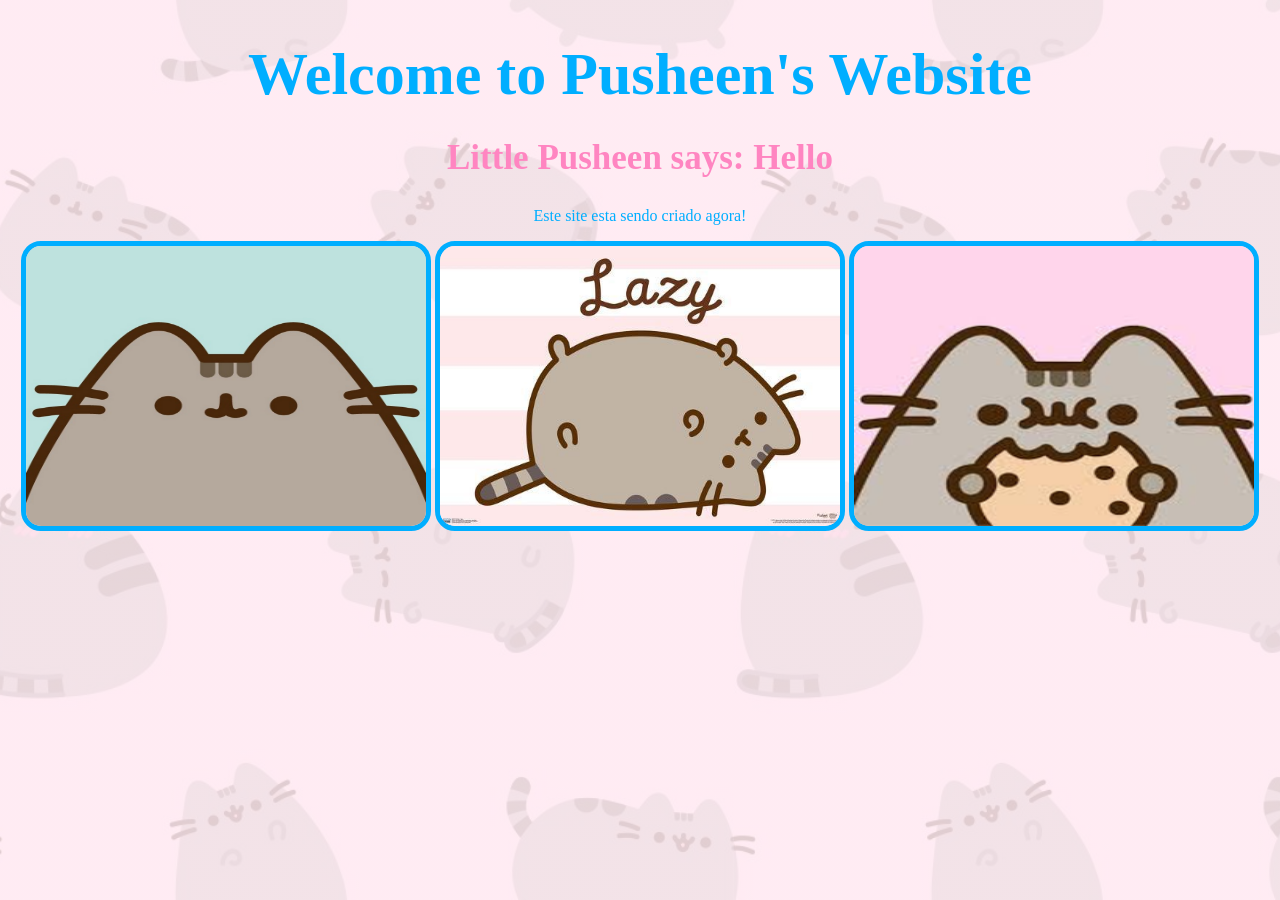
==== pagina web/home.html @ 017ad6de "Add files via upload" ====
<!DOCTYPE html>
<html> 
    <head>
        <title>Meu primeiro site</title>
        <link href="https://fonts.googleapis.com/css2?family=Delius&display=swap"> 
        <link rel="stylesheet" href="index.css">
    </head>
    <body>
        <h1>Welcome to Pusheen's Website</h1>
        <h2>Little Pusheen says: Hello</h2>
        <p>Este site esta sendo criado agora!</p>
        <img src="pusheen2.jpg" alt= "Pusheen linda">
        <img src="pusheen1.jpg" alt= "Oi Pusheen">
        <img src="pusheen3.png">
    </body>
</html>
---- pagina web/index.css ----
h1 {
    font-size: 60px; 
    margin-bottom: 10px; 
}

h2 {
    font-size: 35px; 
    color: #ff85c1; 
}

body {
    /* O RGBA é uma forma de definir cores no CSS | O Alpha serve para controlar a opacidade (transparência) de uma cor*/
    background-image: linear-gradient(
        rgba(255, 240, 250, 0.7), 
        rgba(255, 240, 250, 0.7)
      ),
    url('pusheenfundo.jpg'); 
    
    /* Configurações essenciais para a imagem ficar bonita: */
    background-size: cover;      /* Faz a imagem cobrir a tela inteira */
    background-position: center; /* Centraliza a imagem */
    background-attachment: fixed; /* A imagem não "sobe" quando você rola a página */
    background-repeat: no-repeat;

    background-color: rgb(255, 240, 250);
    color: #00aeff;
    font-family: "Delius", cursive;
    text-align: center;
}

img{
    border-radius: 20px;
    border: 5px solid #00aeff;
    box-shadow: 0px 0x 20px #00aeff;
    width: 400px;
    height: 280px;
}

img:hover{
    transform: scale(1.1);
    filter: grayscale(0);
    cursor: pointer;
    transition: 0.5s;
}
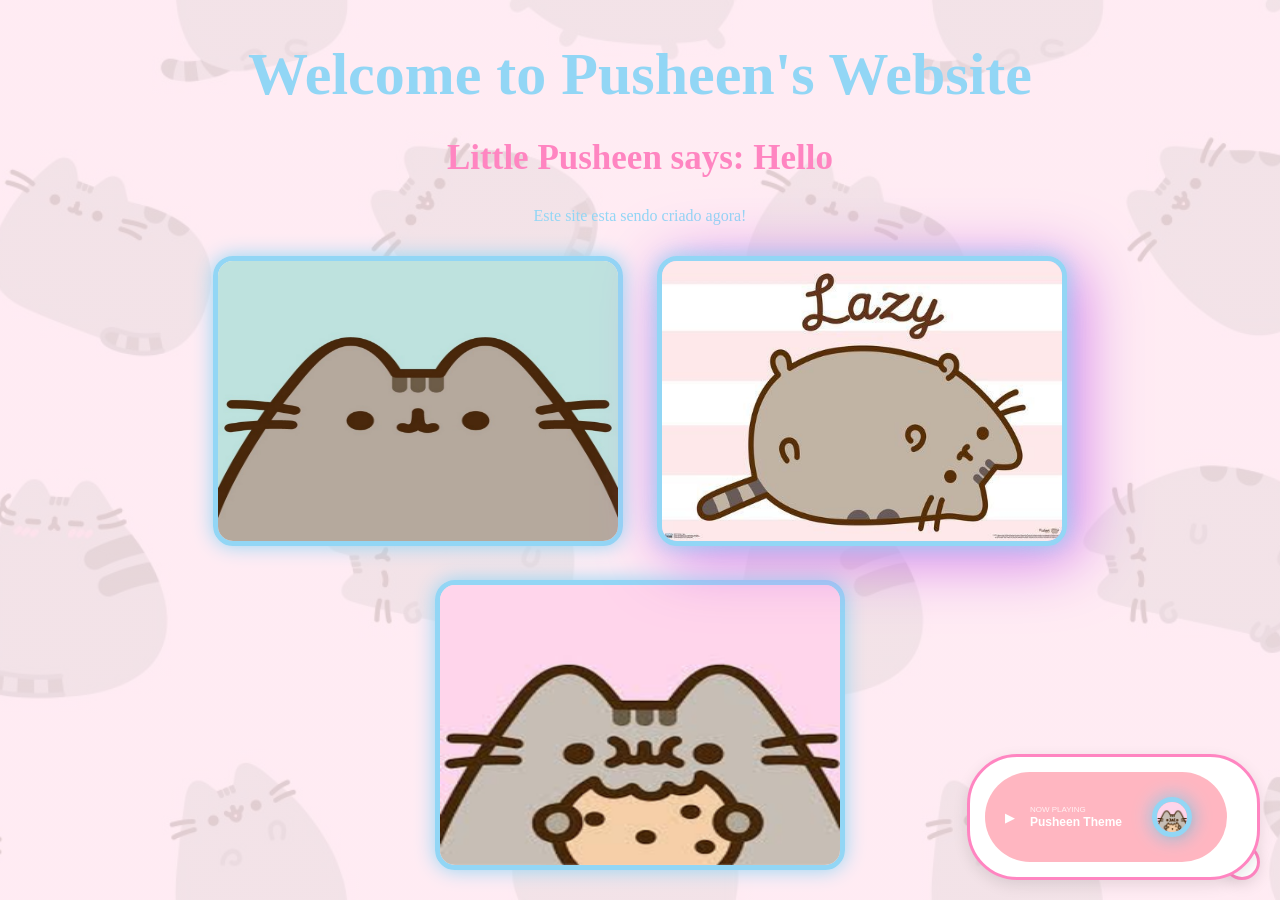
==== commit acb7858c: "Add files via upload" ====
--- a/pagina web/home.html
+++ b/pagina web/home.html
@@ -10,7 +10,38 @@
         <h2>Little Pusheen says: Hello</h2>
         <p>Este site esta sendo criado agora!</p>
         <img src="pusheen2.jpg" alt= "Pusheen linda">
-        <img src="pusheen1.jpg" alt= "Oi Pusheen">
+        <img src="pusheen1.jpg" class = "foto-post" alt= "Oi Pusheen">
         <img src="pusheen3.png">
-    </body>
-</html>+
+        <div class="chuva">
+            <div class="gota"></div>
+            <div class="gota"></div>
+            <div class="gota"></div>
+            <div class="gota"></div>
+            <div class="gota"></div>
+            <div class="gota"></div>
+            <div class="gota"></div>
+            <div class="gota"></div>
+        </div>
+
+        <div class="player-container">
+            <audio id="musica-site" src="musica-pusheen.mp3"></audio>
+            
+            <div class="player-container">
+                <audio id="musica-site" src="musica-pusheen.mp3"></audio>
+                
+                <button id="botao-controle" onclick="toggleMusica()">
+                    <span id="icone">▶</span>
+                    
+                    <div class="info-musica">
+                        <span class="status-texto">Now playing</span>
+                        <span class="nome-musica">Pusheen Theme</span>
+                    </div>
+                    
+                    <img src="pusheen3.png" class="pusheen-botao" alt="Pusheen icon">
+                </button>
+                
+                <div class="barra-progresso">
+                    <div id="progresso-atual"></div>
+                </div>
+            </div>
--- a/pagina web/index.css
+++ b/pagina web/index.css
@@ -1,3 +1,4 @@
+/* --- Títulos --- */
 h1 {
     font-size: 60px; 
     margin-bottom: 10px; 
@@ -8,37 +9,145 @@
     color: #ff85c1; 
 }
 
+/* --- Configurações do Corpo (Fundo e Fonte) --- */
 body {
-    /* O RGBA é uma forma de definir cores no CSS | O Alpha serve para controlar a opacidade (transparência) de uma cor*/
+    background-color: rgb(255, 240, 250);
     background-image: linear-gradient(
         rgba(255, 240, 250, 0.7), 
         rgba(255, 240, 250, 0.7)
       ),
     url('pusheenfundo.jpg'); 
     
-    /* Configurações essenciais para a imagem ficar bonita: */
-    background-size: cover;      /* Faz a imagem cobrir a tela inteira */
-    background-position: center; /* Centraliza a imagem */
-    background-attachment: fixed; /* A imagem não "sobe" quando você rola a página */
+    background-size: cover;
+    background-position: center;
+    background-attachment: fixed;
     background-repeat: no-repeat;
 
-    background-color: rgb(255, 240, 250);
-    color: #00aeff;
+    color: #92d6f5;
     font-family: "Delius", cursive;
     text-align: center;
+    overflow-x: hidden; /* Evita que a chuva crie barras de rolagem */
 }
 
-img{
+/* --- Imagens da Galeria --- */
+img {
     border-radius: 20px;
-    border: 5px solid #00aeff;
-    box-shadow: 0px 0x 20px #00aeff;
+    border: 5px solid #92d6f5;
+    box-shadow: 0px 0px 20px #92d6f5; /* Corrigido de 0x para 0px */
     width: 400px;
     height: 280px;
+    margin: 15px; /* Espaço entre as imagens */
+    transition: 0.5s; /* Transição aqui para suavizar a volta do hover */
 }
 
-img:hover{
+img:hover {
     transform: scale(1.1);
     filter: grayscale(0);
     cursor: pointer;
-    transition: 0.5s;
-}+}
+
+.foto-post {
+    filter: sepia (0.8);
+    filter: blur (5px);
+    filter: hue-rotate(90deg);
+    filter: drop-shadow(10px 10px 30px rgb(209, 125, 235));
+}
+
+.player-container {
+    position: fixed;
+    bottom: 20px;
+    right: 20px;
+    background: white;
+    padding: 15px;
+    border-radius: 50px;
+    display: flex;
+    align-items: center;
+    gap: 15px;
+    box-shadow: 0 5px 15px rgba(0,0,0,0.1);
+    border: 3px solid #ff85c1;
+    z-index: 1000;
+}
+
+/* Container do botão para alinhar tudo em linha */
+#botao-controle {
+    display: flex;
+    align-items: center;    /* Centraliza os itens verticalmente */
+    gap: 15px;              /* Espaço entre ícone, texto e imagem */
+    padding: 10px 20px;
+    background-color: #ffb6c1; 
+    border: none;
+    border-radius: 50px;
+    cursor: pointer;
+    font-family: 'Delius', sans-serif;
+    color: white;
+    transition: 0.3s;
+}
+
+/* Organiza o texto em duas linhas (uma pequena e uma negrito) */
+.info-musica {
+    display: flex;
+    flex-direction: column;
+    align-items: flex-start; /* Alinha o texto à esquerda */
+    line-height: 1.2;
+}
+
+.status-texto {
+    font-size: 0.6em;
+    text-transform: uppercase;
+    opacity: 0.8;
+}
+
+.nome-musica {
+    font-size: 0.9em;
+    font-weight: bold;
+}
+
+/* Controla o tamanho da imagem da Pusheen dentro do botão */
+.pusheen-botao {
+    width: 30px;
+    height: auto;
+    filter: drop-shadow(2px 2px 2px rgba(0,0,0,0.1));
+}
+
+#botao-controle:hover {
+    background-color: #ff9ead;
+    transform: scale(1.02);
+}
+
+
+/* --- EFEITO DA CHUVA --- */
+@keyframes quedaInfinita {
+    0% { /* Início: 100px acima da tela, sem rotação e invisível */
+        transform: translateY(-100px) rotate(0deg);
+        opacity: 0;
+    }
+    10% { opacity: 1; } /* Com 10% do caminho, a imagem fica totalmente visível */
+    90% { opacity: 1; } /* Mantém a visibilidade até quase o final da tela */
+    100% { /* Final: Desce até 110% da altura da tela (vh), completa uma volta de 360 graus e some */
+        transform: translateY(110vh) rotate(360deg);
+        opacity: 0;
+    }
+}
+
+.gota {
+    position: fixed; /* Mantém a imagem fixa na tela mesmo se você rolar a página */
+    top: -100px; /* Começa escondida acima do topo da tela */
+    width: 50px; /* Define o tamanho da imagem que vai cair */
+    height: 50px; /* Caminho do arquivo da imagem */
+    background-image: url('pusheen3.png'); /* A mesma imagem que vai cair */
+    background-size: contain;
+    background-repeat: no-repeat;
+    z-index: -1;
+    pointer-events: none;
+    animation: quedaInfinita 7s linear infinite;
+}
+
+/* Distribuição das gotas (tempos e posições diferentes) */
+.gota:nth-child(1) { left: 5%;  animation-delay: 0s; }
+.gota:nth-child(2) { left: 15%; animation-delay: 2s; }
+.gota:nth-child(3) { left: 30%; animation-delay: 4s; }
+.gota:nth-child(4) { left: 45%; animation-delay: 1s; }
+.gota:nth-child(5) { left: 60%; animation-delay: 5s; }
+.gota:nth-child(6) { left: 75%; animation-delay: 3s; }
+.gota:nth-child(7) { left: 85%; animation-delay: 6s; }
+.gota:nth-child(8) { left: 95%; animation-delay: 2.5s; }
